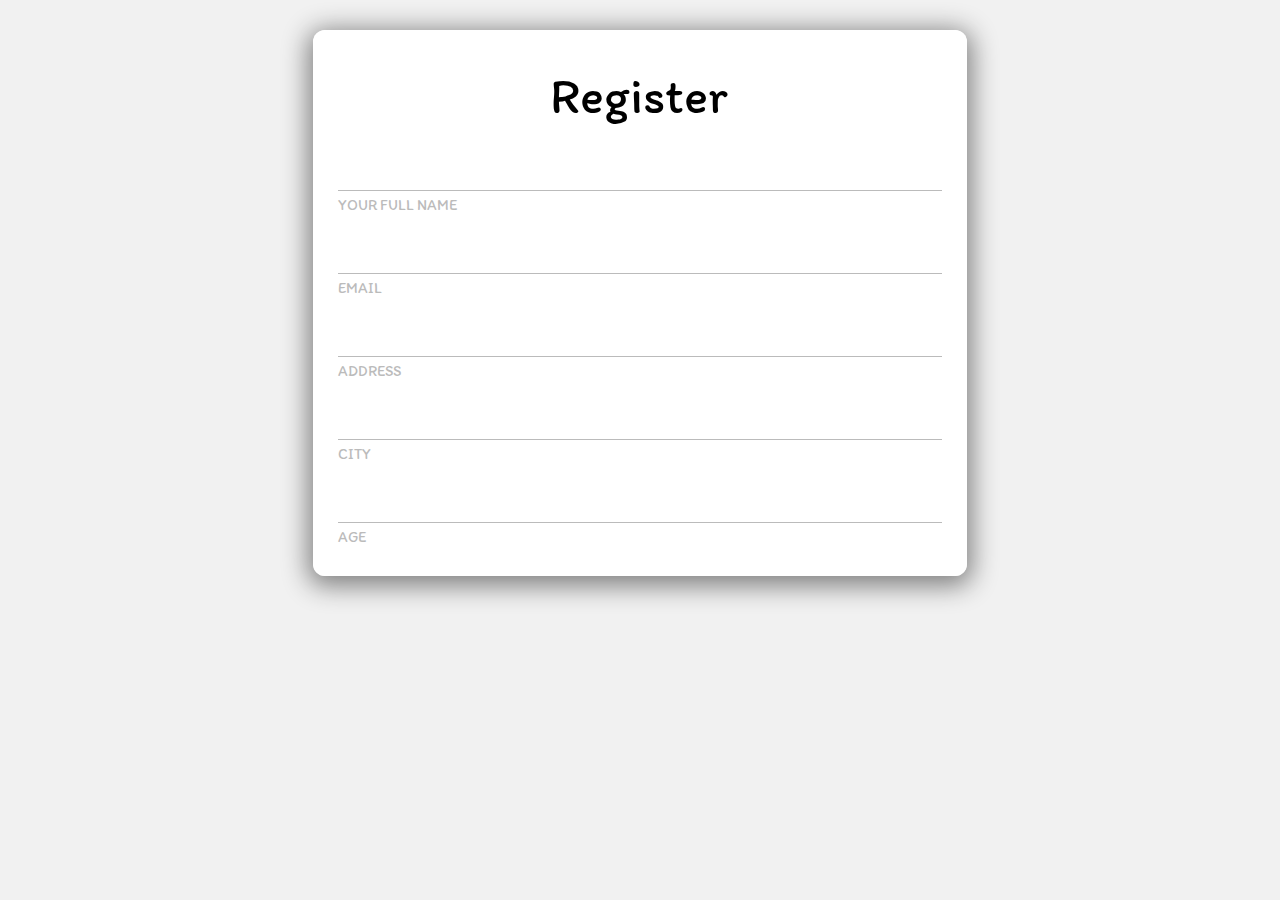
==== index.html @ 161a4273 "index" ====
<!DOCTYPE html>
<html lang="es">
<head>
    <meta charset="UTF-8">
    <meta name="viewport" content="width=device-width, initial-scale=1.0">
    <title>Document</title>
    <link href="https://fonts.googleapis.com/css2?family=Itim&display=swap" rel="stylesheet">
    <link rel="stylesheet" href="styles.css">
</head>
<body>
    <fieldset class="fieldset">
        <h1 class="register">Register</h1>
        <form class="form">
            <input type="text"id="name"></input>
            <!-- <br> -->
            <label for="name">YOUR FULL NAME</label>
            <!-- <br> -->
            <input type="email"id="email"></input>
            <!--     -->
            <label for="email">EMAIL</label>
            <!--     -->
            <input type="text"id="address"></input>
            <!--     -->
            <label for="address">ADDRESS</label>
            <!--     -->
            <input type="text"id="city"></input>
            <!--     -->
            <label for="city">CITY</label>
            <!--     -->
            <input type="number"id="age"></input>
            <!--     -->
            <label for="age">AGE</label>

        </form>


    </fieldset>

</body>
</html>
---- styles.css ----
*{ /* es como un important?*/
    font-family: Itim, arial, sans-serif ;
    /* font-size: 50px; */
    font-weight: 500;
    /* color: red; */
}
body{
    background-color:#f1f1f1 ;
}
.fieldset{
    background-color: white;
    width: 600px;
    padding: 15px;
    margin: 30px auto;
    border: 0;
    border-radius: 12px;
    box-shadow:0 5px 26px 5px gray ;
    
   
}

.register{
    width: 180px;
    margin: 20px auto 0 auto;
    font-size: 50px;

    
}
.form{ /*por que no le pasa la propiedad a sus hijos*/
    color: #bbb ;
    font-size: 15px;
    padding: 10px;
}
input{
    width: 600px;
    border: 0;
    border-bottom: 1px solid #bbb;
    font-size: 30px;
    margin-top: 15px;
}
label{
    display: block;
    margin: 5px 0;
}
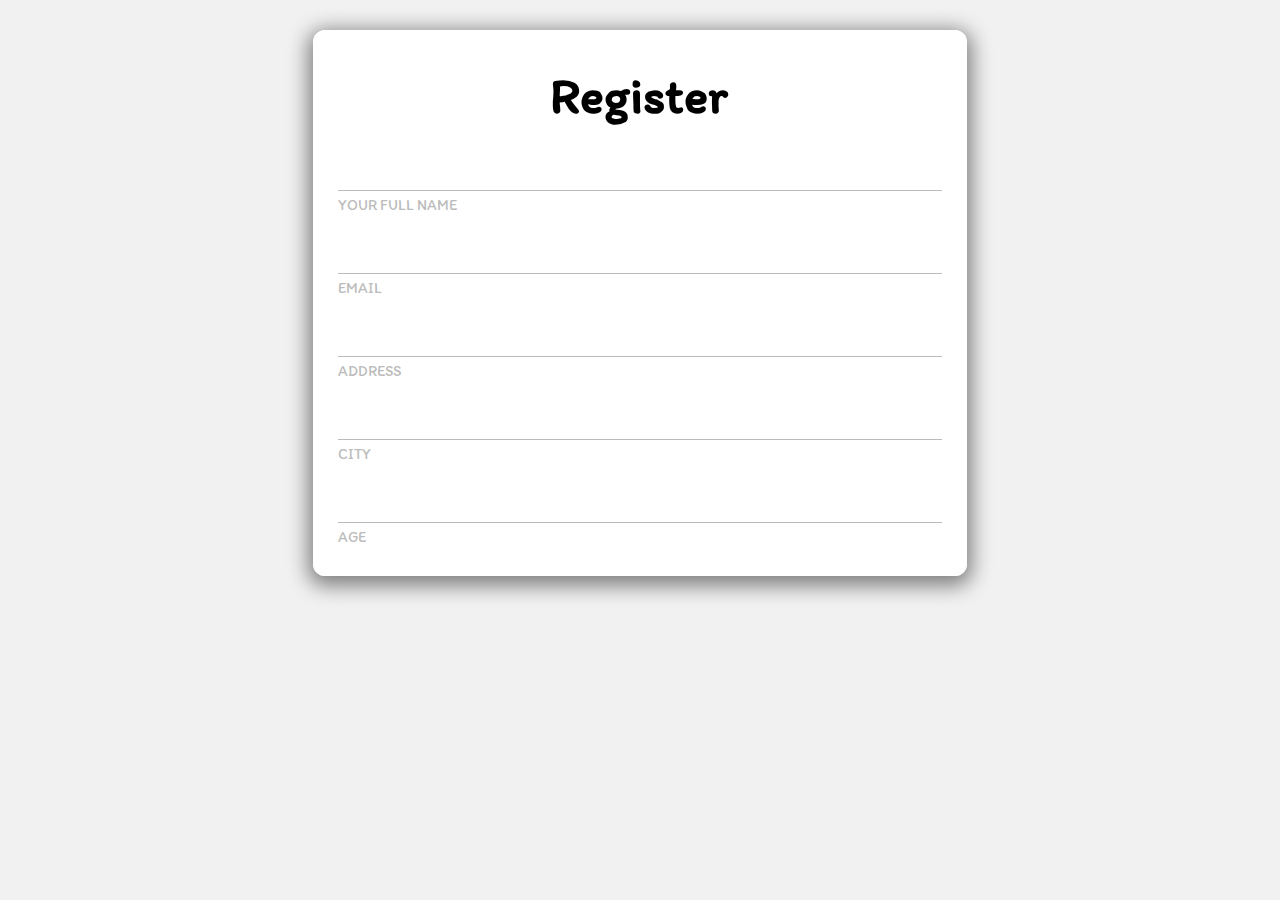
==== commit 691bd42e: "ultimo" ====
--- a/index.html
+++ b/index.html
@@ -11,23 +11,23 @@
     <fieldset class="fieldset">
         <h1 class="register">Register</h1>
         <form class="form">
-            <input type="text"id="name"></input>
+            <input class="input" type="text"id="name"></input>
             <!-- <br> -->
-            <label for="name">YOUR FULL NAME</label>
+            <label class="label" for="name">YOUR FULL NAME</label>
             <!-- <br> -->
-            <input type="email"id="email"></input>
+            <input class="input" type="email"id="email"></input>
             <!--     -->
             <label for="email">EMAIL</label>
             <!--     -->
-            <input type="text"id="address"></input>
+            <input class="input" type="text"id="address"></input>
             <!--     -->
             <label for="address">ADDRESS</label>
             <!--     -->
-            <input type="text"id="city"></input>
+            <input class="input" type="text"id="city"></input>
             <!--     -->
             <label for="city">CITY</label>
             <!--     -->
-            <input type="number"id="age"></input>
+            <input class="input" type="number"id="age"></input>
             <!--     -->
             <label for="age">AGE</label>
 
--- a/styles.css
+++ b/styles.css
@@ -14,7 +14,7 @@
     margin: 30px auto;
     border: 0;
     border-radius: 12px;
-    box-shadow:0 5px 26px 5px gray ;
+    box-shadow:0 5px 20px 5px gray ;
     
    
 }
@@ -23,6 +23,7 @@
     width: 180px;
     margin: 20px auto 0 auto;
     font-size: 50px;
+    font-weight: bold;
 
     
 }
@@ -31,12 +32,13 @@
     font-size: 15px;
     padding: 10px;
 }
-input{
+.input{
     width: 600px;
     border: 0;
     border-bottom: 1px solid #bbb;
     font-size: 30px;
     margin-top: 15px;
+    outline: none;
 }
 label{
     display: block;
